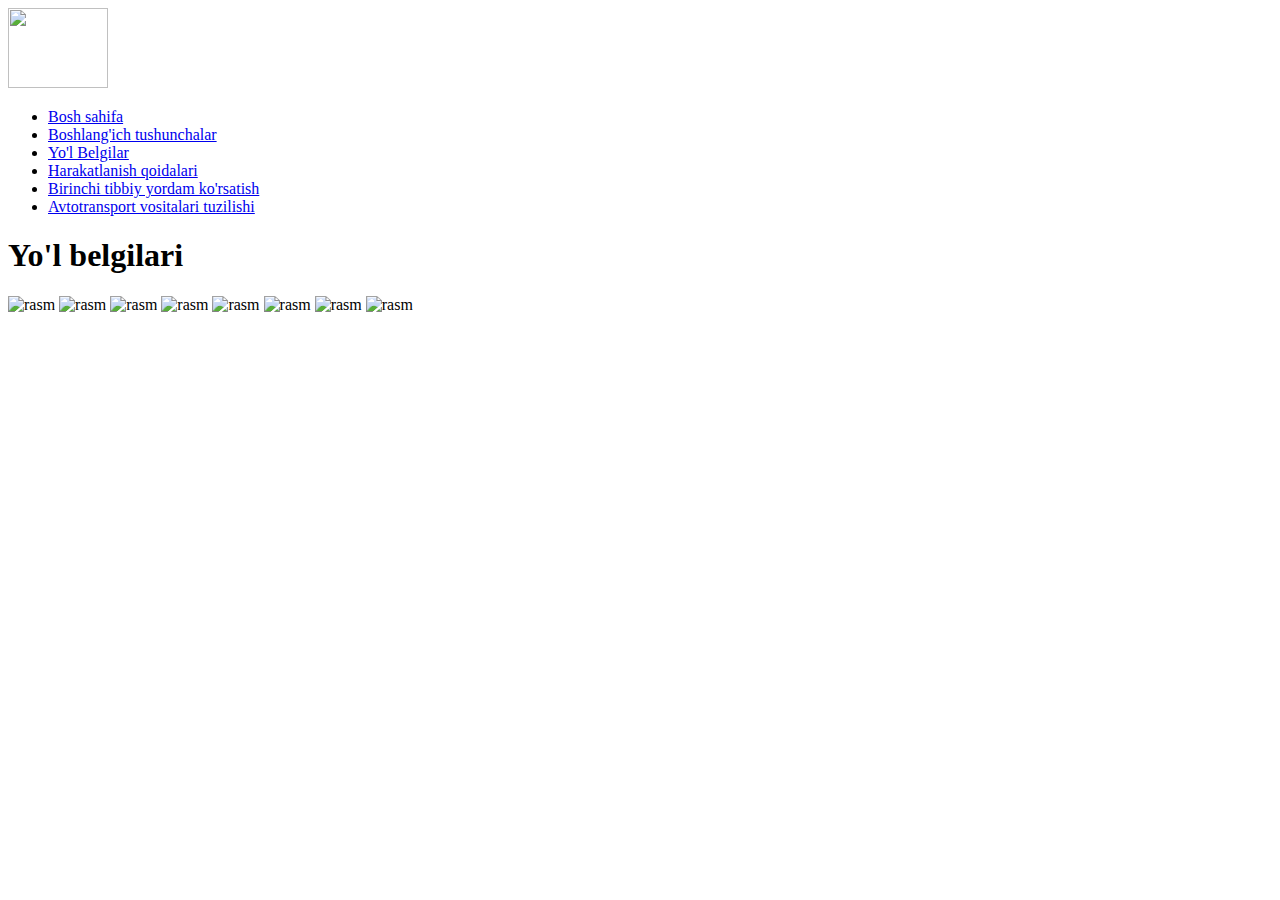
==== index.html @ 7009a459 "Rasmlar qo'shildi" ====
<!DOCTYPE html>
<html lang="en">
<head>
    <meta charset="UTF-8">
    <meta http-equiv="X-UA-Compatible" content="IE=edge">
    <meta name="viewport" content="width=device-width, initial-scale=1.0">
    <title>Traffic Rules</title>
</head>
<body>
    <header>
        <a href="index.html">
            <img src="https://placehold.co/100x80?text=Site+logo" arasmlt="logo" width="100" height="80"></a>
        <ul>
            <li><a href="index.html">Bosh sahifa</a></li>
            <li><a href="#">Boshlang'ich tushunchalar</a></li>
            <li><a href="#">Yo'l Belgilar</a></li>
            <li><a href="#">Harakatlanish qoidalari</a></li>
            <li><a href="#">Birinchi tibbiy yordam ko'rsatish</a></li>
            <li><a href="#">Avtotransport vositalari tuzilishi</a></li>
        </ul>
    </header>

    <main>
        <div class="container">
            <h1>Yo'l belgilari</h1>

            <img src="https://picsum.photos/300/300?random=1" width="300" height="300" alt="rasm">
            <img src="https://picsum.photos/300/300?random=2" width="300" height="300" alt="rasm">
            <img src="https://picsum.photos/300/300?random=3" width="300" height="300" alt="rasm">
            <img src="https://picsum.photos/300/300?random=4" width="300" height="300" alt="rasm">
            <img src="https://picsum.photos/300/300?random=5" width="300" height="300" alt="rasm">
            <img src="https://picsum.photos/300/300?random=6" width="300" height="300" alt="rasm">
            <img src="https://picsum.photos/300/300?random=7" width="300" height="300" alt="rasm">
            <img src="https://picsum.photos/300/300?random=8" width="300" height="300" alt="rasm">
        </div>
    </main>


</body>
</html>
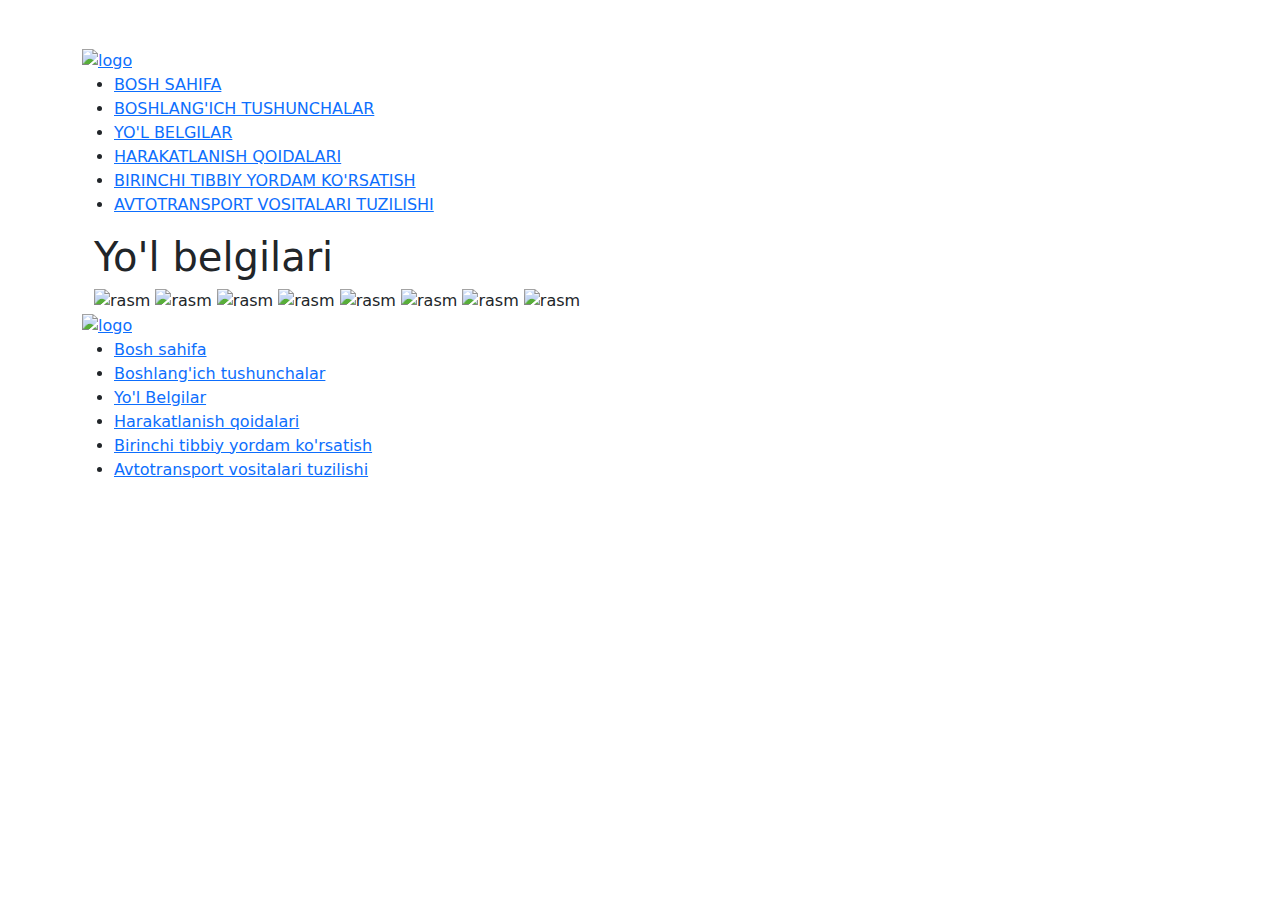
==== commit 3d2ab06f: "Added bootstrap container and others" ====
--- a/index.html
+++ b/index.html
@@ -5,36 +5,56 @@
     <meta http-equiv="X-UA-Compatible" content="IE=edge">
     <meta name="viewport" content="width=device-width, initial-scale=1.0">
     <title>Traffic Rules</title>
+
+    <link rel="stylesheet" href="https://cdn.jsdelivr.net/npm/bootstrap@5.3.0-alpha2/dist/css/bootstrap.min.css">
 </head>
 <body>
-    <header>
-        <a href="index.html">
-            <img src="https://placehold.co/100x80?text=Site+logo" arasmlt="logo" width="100" height="80"></a>
-        <ul>
-            <li><a href="index.html">Bosh sahifa</a></li>
-            <li><a href="#">Boshlang'ich tushunchalar</a></li>
-            <li><a href="#">Yo'l Belgilar</a></li>
-            <li><a href="#">Harakatlanish qoidalari</a></li>
-            <li><a href="#">Birinchi tibbiy yordam ko'rsatish</a></li>
-            <li><a href="#">Avtotransport vositalari tuzilishi</a></li>
-        </ul>
-    </header>
 
-    <main>
-        <div class="container">
-            <h1>Yo'l belgilari</h1>
+    <div class="container mt-5">
 
-            <img src="https://picsum.photos/300/300?random=1" width="300" height="300" alt="rasm">
-            <img src="https://picsum.photos/300/300?random=2" width="300" height="300" alt="rasm">
-            <img src="https://picsum.photos/300/300?random=3" width="300" height="300" alt="rasm">
-            <img src="https://picsum.photos/300/300?random=4" width="300" height="300" alt="rasm">
-            <img src="https://picsum.photos/300/300?random=5" width="300" height="300" alt="rasm">
-            <img src="https://picsum.photos/300/300?random=6" width="300" height="300" alt="rasm">
-            <img src="https://picsum.photos/300/300?random=7" width="300" height="300" alt="rasm">
-            <img src="https://picsum.photos/300/300?random=8" width="300" height="300" alt="rasm">
-        </div>
-    </main>
+        <header class="mt-4">
+            <a href="index.html">
+                <img src="https://placehold.co/100x80?text=Site+logo" alt="logo" width="100" height="80"></a>
+            <nav class="navigation">
+                <ul class="nav-list text-uppercase">
+                    <li class="nav-item"><a href="index.html">Bosh sahifa</a></li>
+                    <li class="nav-item"><a href="#">Boshlang'ich tushunchalar</a></li>
+                    <li class="nav-item"><a href="#">Yo'l Belgilar</a></li>
+                    <li class="nav-item"><a href="#">Harakatlanish qoidalari</a></li>
+                    <li class="nav-item"><a href="#">Birinchi tibbiy yordam ko'rsatish</a></li>
+                    <li class="nav-item"><a href="#">Avtotransport vositalari tuzilishi</a></li>
+                </ul>
+            </nav>
+        </header>
 
+        <main>
+            <div class="container">
+                <h1>Yo'l belgilari</h1>
 
+                <img src="https://picsum.photos/300/300?random=1" width="300" height="300" alt="rasm">
+                <img src="https://picsum.photos/300/300?random=2" width="300" height="300" alt="rasm">
+                <img src="https://picsum.photos/300/300?random=3" width="300" height="300" alt="rasm">
+                <img src="https://picsum.photos/300/300?random=4" width="300" height="300" alt="rasm">
+                <img src="https://picsum.photos/300/300?random=5" width="300" height="300" alt="rasm">
+                <img src="https://picsum.photos/300/300?random=6" width="300" height="300" alt="rasm">
+                <img src="https://picsum.photos/300/300?random=7" width="300" height="300" alt="rasm">
+                <img src="https://picsum.photos/300/300?random=8" width="300" height="300" alt="rasm">
+            </div>
+        </main>
+        <footer>
+            <a href="index.html">
+                <img src="https://placehold.co/1200x100?text=Site+footer" alt="logo" width="1200" height="100"></a>
+            <ul>
+                <li><a href="index.html">Bosh sahifa</a></li>
+                <li><a href="#">Boshlang'ich tushunchalar</a></li>
+                <li><a href="#">Yo'l Belgilar</a></li>
+                <li><a href="#">Harakatlanish qoidalari</a></li>
+                <li><a href="#">Birinchi tibbiy yordam ko'rsatish</a></li>
+                <li><a href="#">Avtotransport vositalari tuzilishi</a></li>
+            </ul>
+        </footer>
+</div>
+
+<script src="https://cdn.jsdelivr.net/npm/bootstrap@5.3.0-alpha2/dist/js/bootstrap.bundle.min.js"></script>
 </body>
 </html>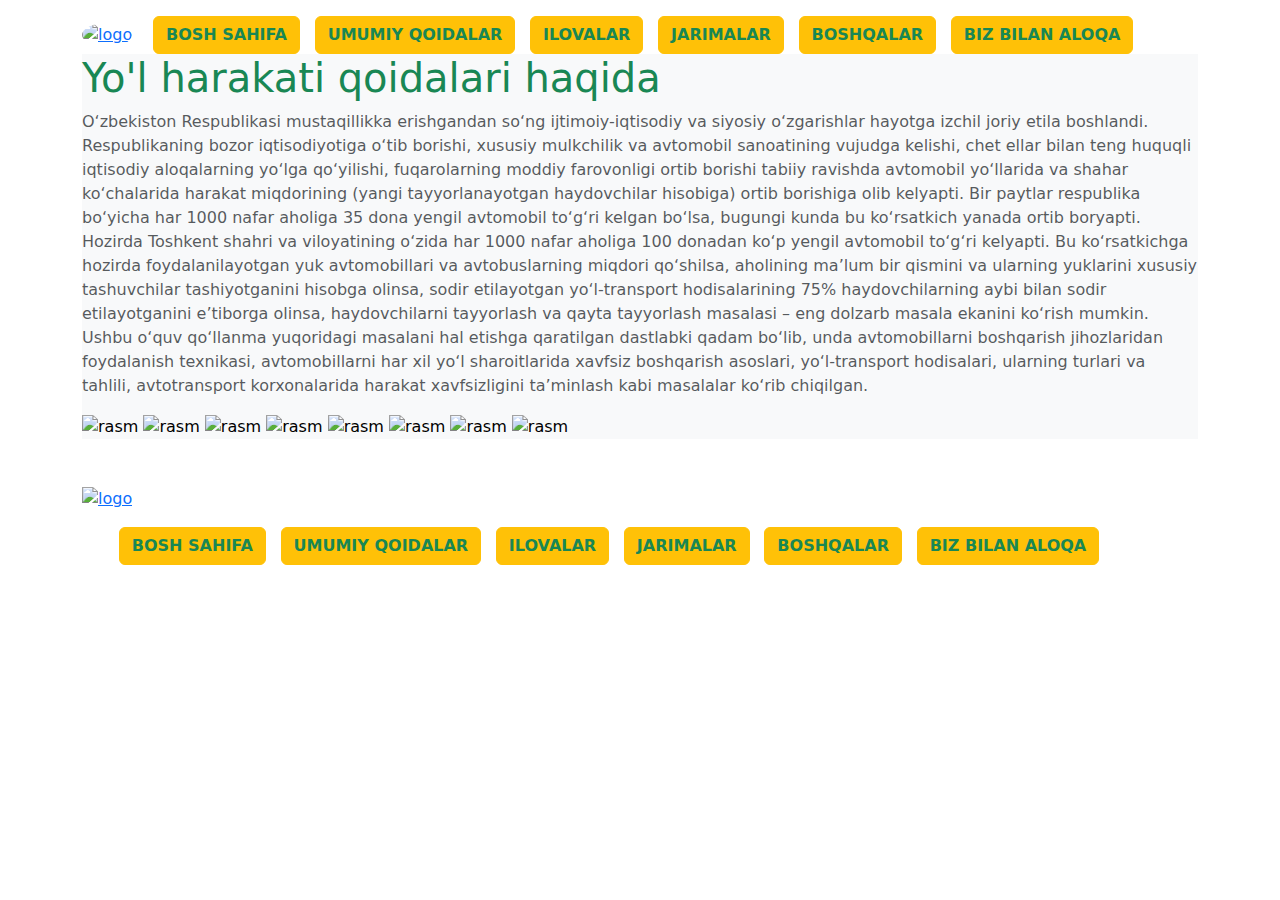
==== commit 3aca9ea1: "added general rules page" ====
--- a/index.html
+++ b/index.html
@@ -6,30 +6,57 @@
     <meta name="viewport" content="width=device-width, initial-scale=1.0">
     <title>Traffic Rules</title>
 
+    <link rel="stylesheet" href="css/styles.css">
+
     <link rel="stylesheet" href="https://cdn.jsdelivr.net/npm/bootstrap@5.3.0-alpha2/dist/css/bootstrap.min.css">
 </head>
 <body>
 
-    <div class="container mt-5">
-
-        <header class="mt-4">
-            <a href="index.html">
-                <img src="https://placehold.co/100x80?text=Site+logo" alt="logo" width="100" height="80"></a>
+    <div class="container mt-3">
+        <header class="main-header">
+            <a class="logo-link rounded" href="index.html">
+                <img class="header-logo rounded-circle" src="https://placehold.co/100x100?text=Site+logo" alt="logo" width="100" height="80">
+            </a>
             <nav class="navigation">
                 <ul class="nav-list text-uppercase">
-                    <li class="nav-item"><a href="index.html">Bosh sahifa</a></li>
-                    <li class="nav-item"><a href="#">Boshlang'ich tushunchalar</a></li>
-                    <li class="nav-item"><a href="#">Yo'l Belgilar</a></li>
-                    <li class="nav-item"><a href="#">Harakatlanish qoidalari</a></li>
-                    <li class="nav-item"><a href="#">Birinchi tibbiy yordam ko'rsatish</a></li>
-                    <li class="nav-item"><a href="#">Avtotransport vositalari tuzilishi</a></li>
+                    <li class="nav-item btn btn-warning"><a class="text-success nav-item-link" href="index.html">Bosh sahifa</a></li>
+                    <li class="nav-item btn btn-warning"><a class="text-success nav-item-link" href="general-rules.html">Umumiy qoidalar</a></li>
+                    <li class="nav-item btn btn-warning"><a class="text-success nav-item-link" href="#">Ilovalar</a></li>
+                    <li class="nav-item btn btn-warning"><a class="text-success nav-item-link" href="#">Jarimalar</a></li>
+                    <li class="nav-item btn btn-warning"><a class="text-success nav-item-link" href="#">Boshqalar</a></li>
+                    <li class="nav-item btn btn-warning"><a class="text-success nav-item-link" href="#">Biz bilan aloqa</a></li>
                 </ul>
             </nav>
         </header>
 
         <main>
-            <div class="container">
-                <h1>Yo'l belgilari</h1>
+            <div class="text-bg-light">
+                <h1 class="text-success text-bg-light">Yo'l harakati qoidalari haqida</h1>
+                <p class="text-muted ">O‘zbekiston Respublikasi mustaqillikka erishgandan so‘ng
+                    ijtimoiy-iqtisodiy va siyosiy o‘zgarishlar hayotga izchil joriy etila
+                    boshlandi. Respublikaning bozor iqtisodiyotiga o‘tib borishi, xususiy
+                    mulkchilik va avtomobil sanoatining vujudga kelishi, chet ellar bilan
+                    teng huquqli iqtisodiy aloqalarning yo‘lga qo‘yilishi, fuqarolarning
+                    moddiy farovonligi ortib borishi tabiiy ravishda avtomobil yo‘llarida
+                    va shahar ko‘chalarida harakat miqdorining (yangi tayyorlanayotgan
+                    haydovchilar hisobiga) ortib borishiga olib kelyapti. Bir paytlar
+                    respublika bo‘yicha har 1000 nafar aholiga 35 dona yengil avtomobil
+                    to‘g‘ri kelgan bo‘lsa, bugungi kunda bu ko‘rsatkich yanada ortib
+                    boryapti. Hozirda Toshkent shahri va viloyatining o‘zida har 1000
+                    nafar aholiga 100 donadan ko‘p yengil avtomobil to‘g‘ri kelyapti.
+                    Bu ko‘rsatkichga hozirda foydalanilayotgan yuk avtomobillari va
+                    avtobuslarning miqdori qo‘shilsa, aholining ma’lum bir qismini va
+                    ularning yuklarini xususiy tashuvchilar tashiyotganini hisobga olinsa,
+                    sodir etilayotgan yo‘l-transport hodisalarining 75% haydovchilarning
+                    aybi bilan sodir etilayotganini e’tiborga olinsa, haydovchilarni
+                    tayyorlash va qayta tayyorlash masalasi – eng dolzarb masala ekanini
+                    ko‘rish mumkin.
+                    Ushbu o‘quv qo‘llanma yuqoridagi masalani hal etishga
+                    qaratilgan dastlabki qadam bo‘lib, unda avtomobillarni boshqarish
+                    jihozlaridan foydalanish texnikasi, avtomobillarni har xil yo‘l
+                    sharoitlarida xavfsiz boshqarish asoslari, yo‘l-transport hodisalari,
+                    ularning turlari va tahlili, avtotransport korxonalarida harakat
+                    xavfsizligini ta’minlash kabi masalalar ko‘rib chiqilgan.</p>
 
                 <img src="https://picsum.photos/300/300?random=1" width="300" height="300" alt="rasm">
                 <img src="https://picsum.photos/300/300?random=2" width="300" height="300" alt="rasm">
@@ -41,16 +68,16 @@
                 <img src="https://picsum.photos/300/300?random=8" width="300" height="300" alt="rasm">
             </div>
         </main>
-        <footer>
+        <footer class="mt-5">
             <a href="index.html">
                 <img src="https://placehold.co/1200x100?text=Site+footer" alt="logo" width="1200" height="100"></a>
-            <ul>
-                <li><a href="index.html">Bosh sahifa</a></li>
-                <li><a href="#">Boshlang'ich tushunchalar</a></li>
-                <li><a href="#">Yo'l Belgilar</a></li>
-                <li><a href="#">Harakatlanish qoidalari</a></li>
-                <li><a href="#">Birinchi tibbiy yordam ko'rsatish</a></li>
-                <li><a href="#">Avtotransport vositalari tuzilishi</a></li>
+            <ul class="text-uppercase mt-3">
+                <li class="nav-item btn btn-warning"><a class="text-success nav-item-link" href="index.html">Bosh sahifa</a></li>
+                <li class="nav-item btn btn-warning"><a class="text-success nav-item-link" href="#">Umumiy qoidalar</a></li>
+                <li class="nav-item btn btn-warning"><a class="text-success nav-item-link" href="#">Ilovalar</a></li>
+                <li class="nav-item btn btn-warning"><a class="text-success nav-item-link" href="#">Jarimalar</a></li>
+                <li class="nav-item btn btn-warning"><a class="text-success nav-item-link" href="#">Boshqalar</a></li>
+                <li class="nav-item btn btn-warning"><a class="text-success nav-item-link" href="#">Biz bilan aloqa</a></li>
             </ul>
         </footer>
 </div>
--- a/css/styles.css
+++ b/css/styles.css
@@ -0,0 +1,30 @@
+*, *::before, *::after {
+    box-sizing: border-box;
+}
+.main-header {
+    display: flex;
+    gap: 1rem;
+    align-items: center;
+}
+
+.logo-link {
+    flex-grow: ;
+    display: inline-block;
+
+}
+
+.nav-list {
+    list-style: none;
+    margin: 0;
+    padding: 0;
+}
+
+.nav-item {
+    display: inline-block;
+    margin: 0 0.3rem;
+}
+
+.nav-item-link {
+    text-decoration: none;
+    font-weight: 700;
+}
